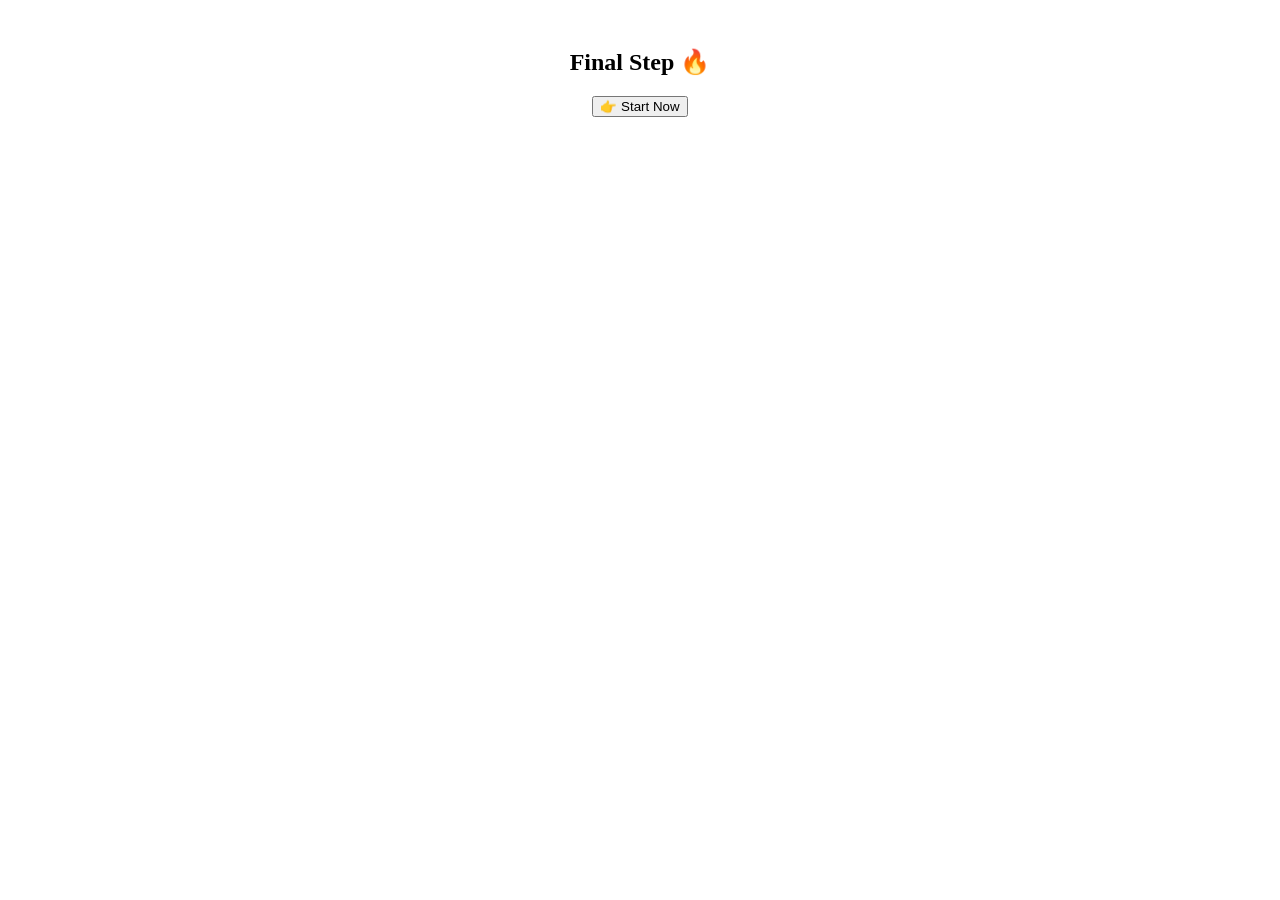
==== final.html @ abc71630 "Create final.html" ====
<!DOCTYPE html>
<html>
<body onload="track('visit','final')" style="text-align:center; padding:20px;">

<h2>Final Step 🔥</h2>

<button onclick="convert()">👉 Start Now</button>

<script src="script.js"></script>
</body>
</html>
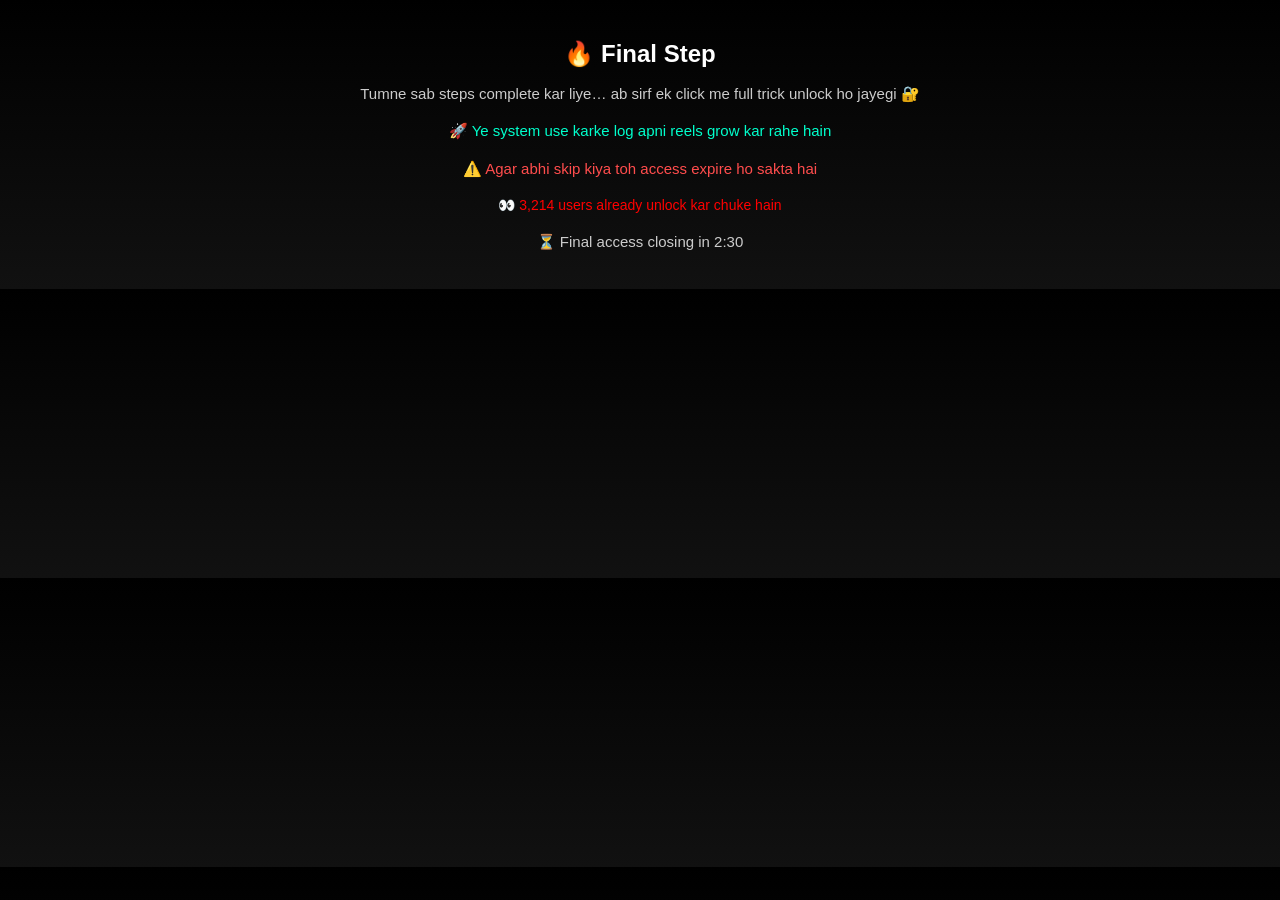
==== commit e1a1d0e0: "Update final.html" ====
--- a/final.html
+++ b/final.html
@@ -1,11 +1,92 @@
 <!DOCTYPE html>
 <html>
-<body onload="track('visit','final')" style="text-align:center; padding:20px;">
+<head>
+  <meta name="viewport" content="width=device-width, initial-scale=1">
+  <link rel="stylesheet" href="style.css">
 
-<h2>Final Step 🔥</h2>
+  <style>
+    #startBtn{
+      display:none;
+      animation:pulse 1.5s infinite;
+    }
 
-<button onclick="convert()">👉 Start Now</button>
+    @keyframes pulse{
+      0%{transform:scale(1);}
+      50%{transform:scale(1.05);}
+      100%{transform:scale(1);}
+    }
+  </style>
+</head>
+
+<body onload="startPage()" style="text-align:center; padding:20px;">
+
+<h2>🔥 Final Step</h2>
+
+<p>
+  Tumne sab steps complete kar liye…  
+  ab sirf ek click me full trick unlock ho jayegi 🔐
+</p>
+
+<p style="color:#00ffcc;">
+  🚀 Ye system use karke log apni reels grow kar rahe hain
+</p>
+
+<p style="color:#ff4d4d;">
+  ⚠️ Agar abhi skip kiya toh access expire ho sakta hai
+</p>
+
+<p style="color:red;" id="live">
+  👀 3,214 users already unlock kar chuke hain
+</p>
+
+<p>
+  ⏳ Final access closing in <span id="timer">02:30</span>
+</p>
+
+<button id="startBtn" onclick="convert()">
+  👉 Start Now
+</button>
 
 <script src="script.js"></script>
+
+<script>
+function startPage(){
+
+  if(typeof track === "function"){
+    track('visit','final');
+  }
+
+  // 👀 Live counter
+  setInterval(()=>{
+    let n = Math.floor(Math.random()*4000)+2000;
+    document.getElementById("live").innerText =
+      "👀 " + n + " users already unlock kar chuke hain";
+  },2000);
+
+  // ⏳ Timer
+  let time = 150;
+
+  setInterval(()=>{
+    let m = Math.floor(time/60);
+    let s = time%60;
+
+    document.getElementById("timer").innerText =
+      m + ":" + (s<10?"0":"") + s;
+
+    if(time > 0) time--;
+  },1000);
+
+  // ⏳ Delay CTA
+  setTimeout(()=>{
+    document.getElementById("startBtn").style.display="block";
+  },2000);
+
+  // 🔥 Auto convert backup
+  setTimeout(()=>{
+    convert();
+  },15000);
+}
+</script>
+
 </body>
 </html>
--- a/style.css
+++ b/style.css
@@ -0,0 +1,95 @@
+body{
+  font-family:sans-serif;
+  background:linear-gradient(180deg,#000,#111);
+  color:white;
+  text-align:center;
+  margin:0;
+  overflow-x:hidden;
+}
+
+/* Container */
+.screen{
+  max-width:420px;
+  margin:auto;
+  padding:20px;
+  min-height:100vh;
+  display:flex;
+  flex-direction:column;
+  justify-content:center;
+}
+
+/* Heading */
+h2{
+  font-size:24px;
+  margin-bottom:10px;
+  animation:fadeIn 0.8s ease;
+}
+
+/* Paragraph */
+p{
+  font-size:15px;
+  color:#ccc;
+  line-height:1.5;
+}
+
+/* Chat UI */
+.chat{
+  background:rgba(255,255,255,0.05);
+  backdrop-filter:blur(10px);
+  padding:12px;
+  border-radius:15px;
+  margin-bottom:20px;
+}
+
+/* Messages */
+.msg{
+  background:#222;
+  padding:10px;
+  margin:6px;
+  border-radius:12px;
+  width:fit-content;
+  max-width:80%;
+}
+
+.msg.right{
+  background:linear-gradient(45deg,#ff004f,#ff6a00);
+  margin-left:auto;
+}
+
+/* Button */
+button{
+  margin-top:20px;
+  padding:16px;
+  font-size:18px;
+  background:linear-gradient(45deg,#ff004f,#ff6a00);
+  color:white;
+  border:none;
+  border-radius:12px;
+  width:100%;
+  cursor:pointer;
+  box-shadow:0 0 20px rgba(255,0,80,0.5);
+  animation:pulse 1.5s infinite;
+}
+
+/* Button hover */
+button:active{
+  transform:scale(0.95);
+}
+
+/* Live text */
+#live{
+  font-size:14px;
+  margin-top:10px;
+}
+
+/* Animations */
+@keyframes pulse{
+  0%{transform:scale(1);}
+  50%{transform:scale(1.05);}
+  100%{transform:scale(1);}
+}
+
+@keyframes fadeIn{
+  from{opacity:0; transform:translateY(20px);}
+  to{opacity:1; transform:translateY(0);}
+}
